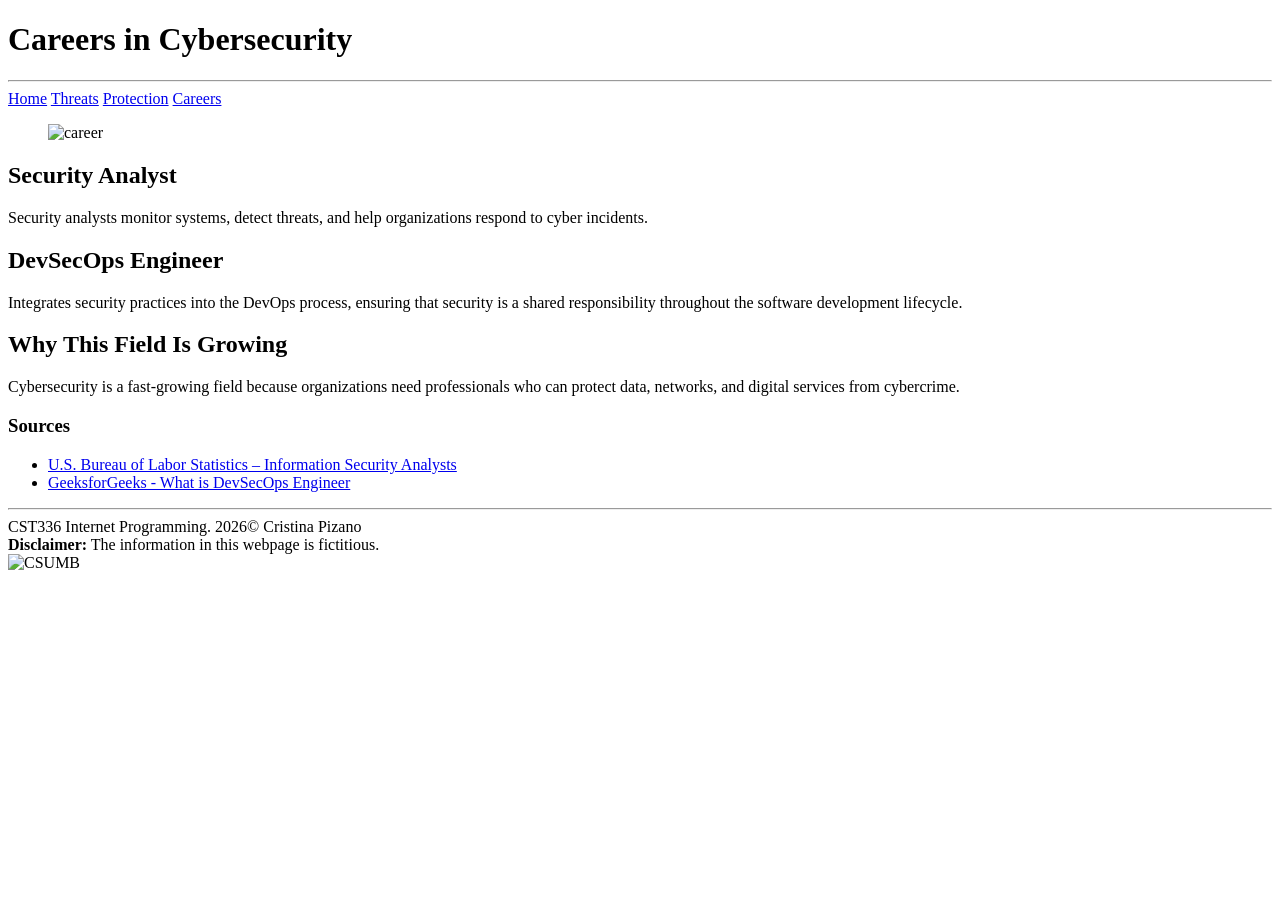
==== careers.html @ 09b4e607 "Add files via upload" ====
<!DOCTYPE html>
<html>
<head>
    <meta charset="UTF-8">
    <title>Cybersecurity Careers</title>
    <link rel="stylesheet" href="css/styles.css">
</head>
<body>
    <header>
        <h1>Careers in Cybersecurity</h1>
    </header>

    <hr>

    <nav>
        <a href="index.html">Home</a>
        <a href="threats.html">Threats</a>
        <a href="protection.html">Protection</a>
        <a href="careers.html" class="active">Careers</a>
    </nav>

<figure>
    <img src="img/career.jpg" alt="career" width="400">
</figure>

    <main>
        <section class="content-box">
            <h2>Security Analyst</h2>
            <p>
                Security analysts monitor systems, detect threats, and help organizations
                respond to cyber incidents.
            </p>
        </section>

        <article class="content-box">
            <h2>DevSecOps Engineer</h2>
            <p>
               Integrates security practices into the DevOps process, ensuring that security
			    is a shared responsibility throughout the software development lifecycle.
            </p>
        </article>

        <section class="content-box">
            <h2>Why This Field Is Growing</h2>
            <p>
                Cybersecurity is a fast-growing field because organizations need professionals
                who can protect data, networks, and digital services from cybercrime.
            </p>
        </section>
    </main>

<section>
    <h3>Sources</h3>
    <ul>
   		<li>
            <a href="https://www.bls.gov/ooh/computer-and-information-technology/information-security-analysts.htm"
               target="_blank">
               U.S. Bureau of Labor Statistics – Information Security Analysts
            </a>
        </li>

        <li>
            <a href="https://www.geeksforgeeks.org/devops/what-is-devsecops-engineer/"
               target="_blank">
               GeeksforGeeks - What is DevSecOps Engineer
            </a>
        </li>
    </ul>
</section>

    <footer>
        <hr>
        CST336 Internet Programming. 2026&copy; Cristina Pizano <br>
        <strong>Disclaimer:</strong> The information in this webpage is fictitious. <br>
        <img src="img/csumb.png" alt="CSUMB" width="100">
    </footer>
</body>
</html>
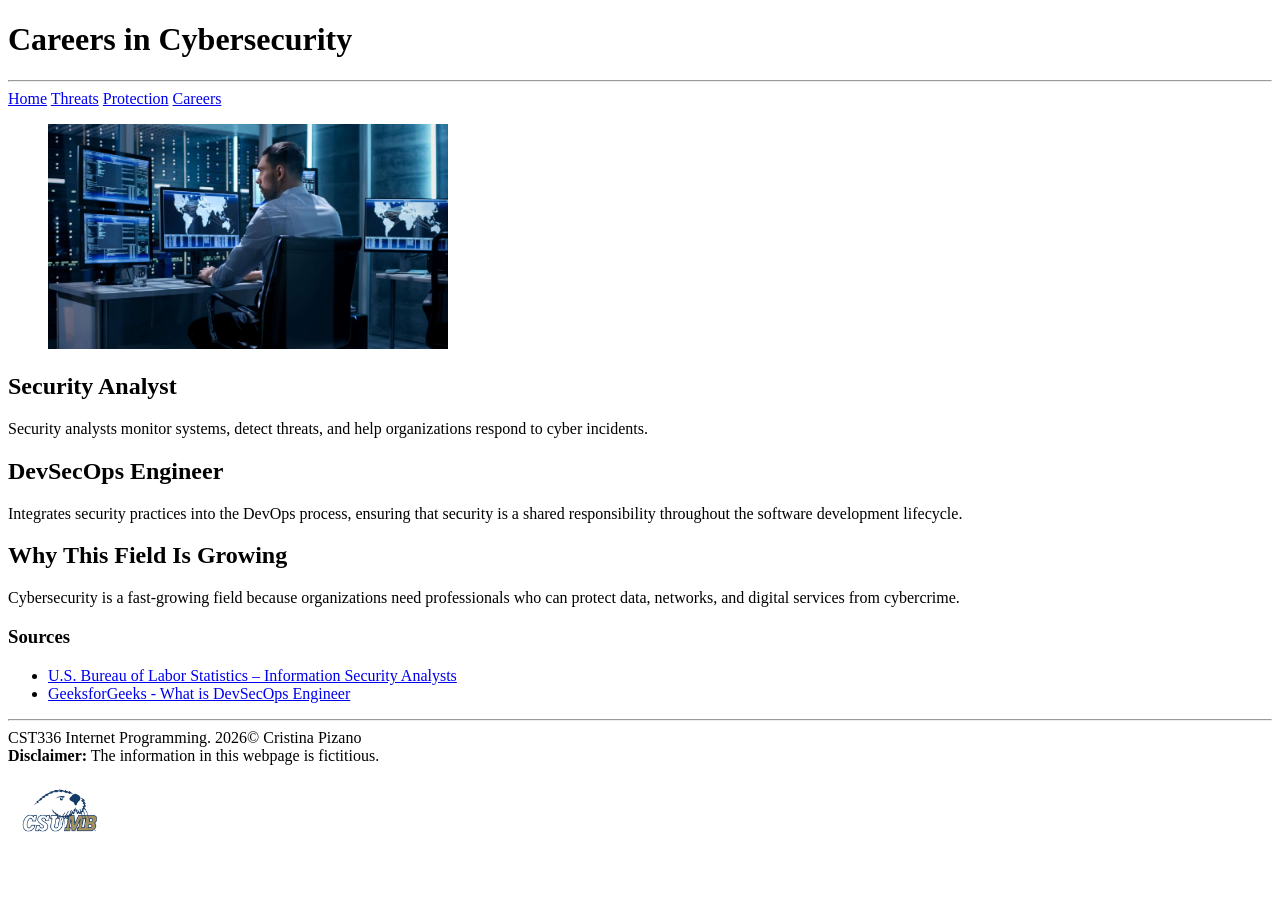
==== commit 77c1875a: "Add files via upload" ====
--- a/careers.html
+++ b/careers.html
@@ -20,7 +20,7 @@
     </nav>
 
 <figure>
-    <img src="img/career.jpg" alt="career" width="400">
+    <img src="career.jpg" alt="career" width="400">
 </figure>
 
     <main>
@@ -72,7 +72,7 @@
         <hr>
         CST336 Internet Programming. 2026&copy; Cristina Pizano <br>
         <strong>Disclaimer:</strong> The information in this webpage is fictitious. <br>
-        <img src="img/csumb.png" alt="CSUMB" width="100">
+        <img src="csumb.png" alt="CSUMB" width="100">
     </footer>
 </body>
 </html>
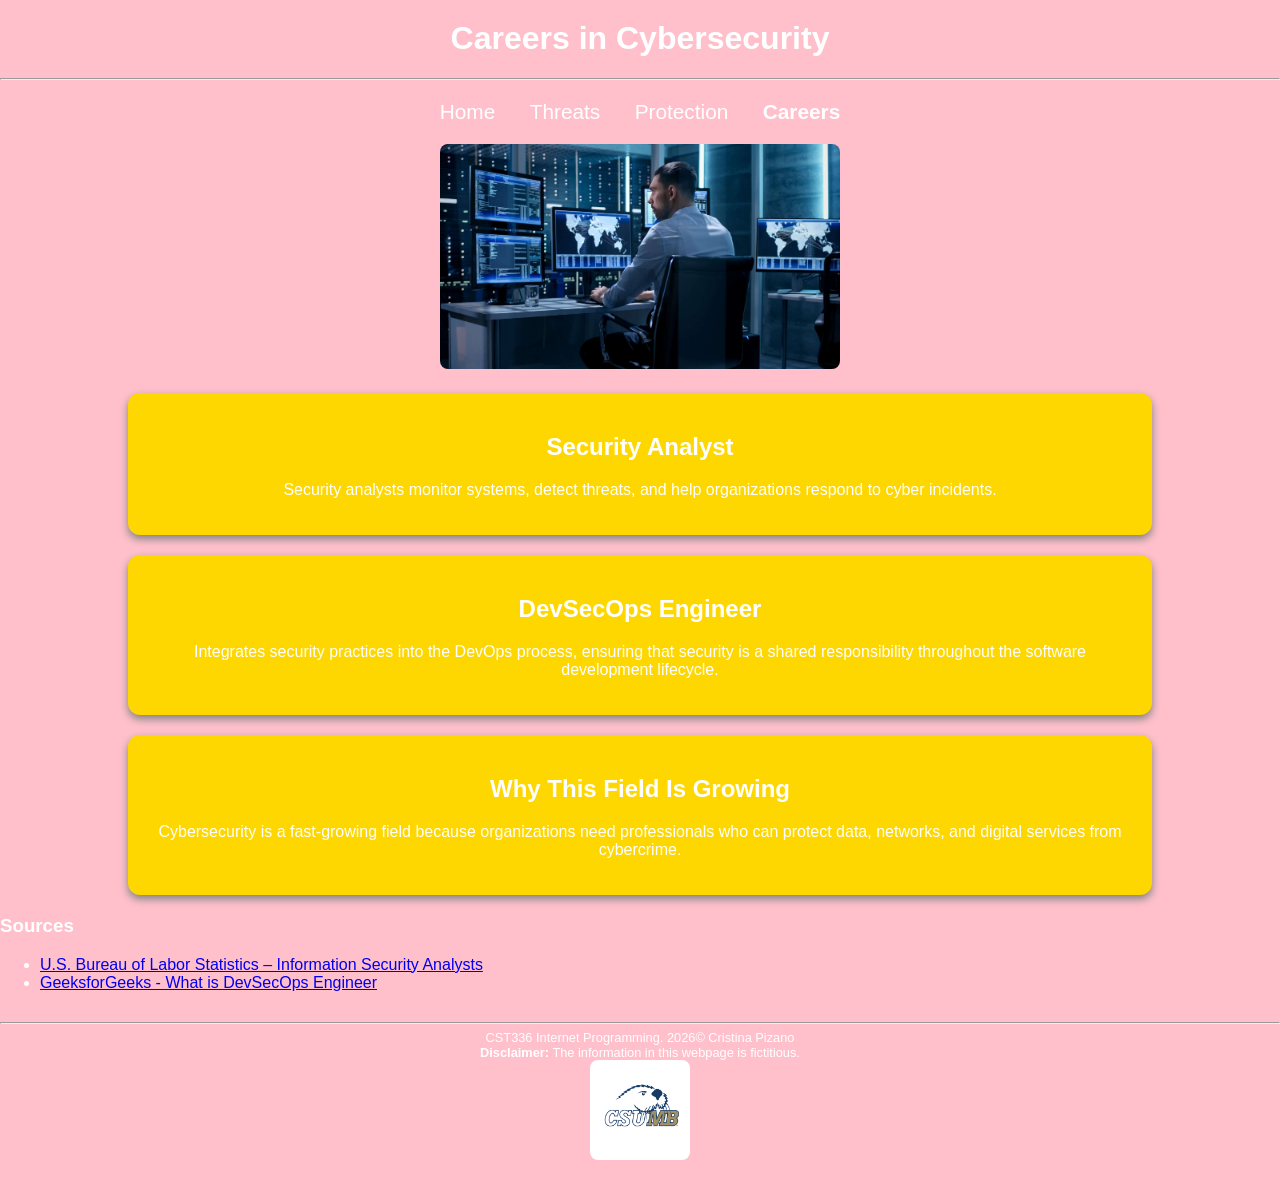
==== commit da05ff37: "Add files via upload" ====
--- a/careers.html
+++ b/careers.html
@@ -3,7 +3,7 @@
 <head>
     <meta charset="UTF-8">
     <title>Cybersecurity Careers</title>
-    <link rel="stylesheet" href="css/styles.css">
+    <link rel="stylesheet" href="styles.css">
 </head>
 <body>
     <header>
--- a/styles.css
+++ b/styles.css
@@ -0,0 +1,64 @@
+body {
+    background-color: pink;
+    color: white;
+    font-family: Arial, sans-serif;
+    margin: 0;
+}
+
+header, nav, main, footer {
+    text-align: center;
+}
+
+h1 {
+    color: white;
+    margin-top: 20px;
+}
+
+nav {
+    margin: 20px 0;
+}
+
+nav a {
+    padding: 15px;
+    padding-bottom: 4px;
+    font-size: 1.3em;
+    text-decoration: none;
+    color: white;
+}
+
+nav a:hover {
+    border-bottom: 2px orange solid;
+}
+
+.active {
+    color: white;
+    font-weight: bold;
+}
+
+main {
+    width: 80%;
+    margin: 0 auto;
+}
+
+.content-box {
+    background-color: gold;
+    padding: 20px;
+    margin: 20px auto;
+    border-radius: 12px;
+    box-shadow: 0px 4px 8px gray;
+}
+
+footer {
+    font-size: 0.8em;
+    color: white;
+    margin-top: 30px;
+    padding-bottom: 20px;
+}
+figure {
+    text-align: center;
+    margin: 20px;
+}
+
+img {
+    border-radius: 8px;
+}
